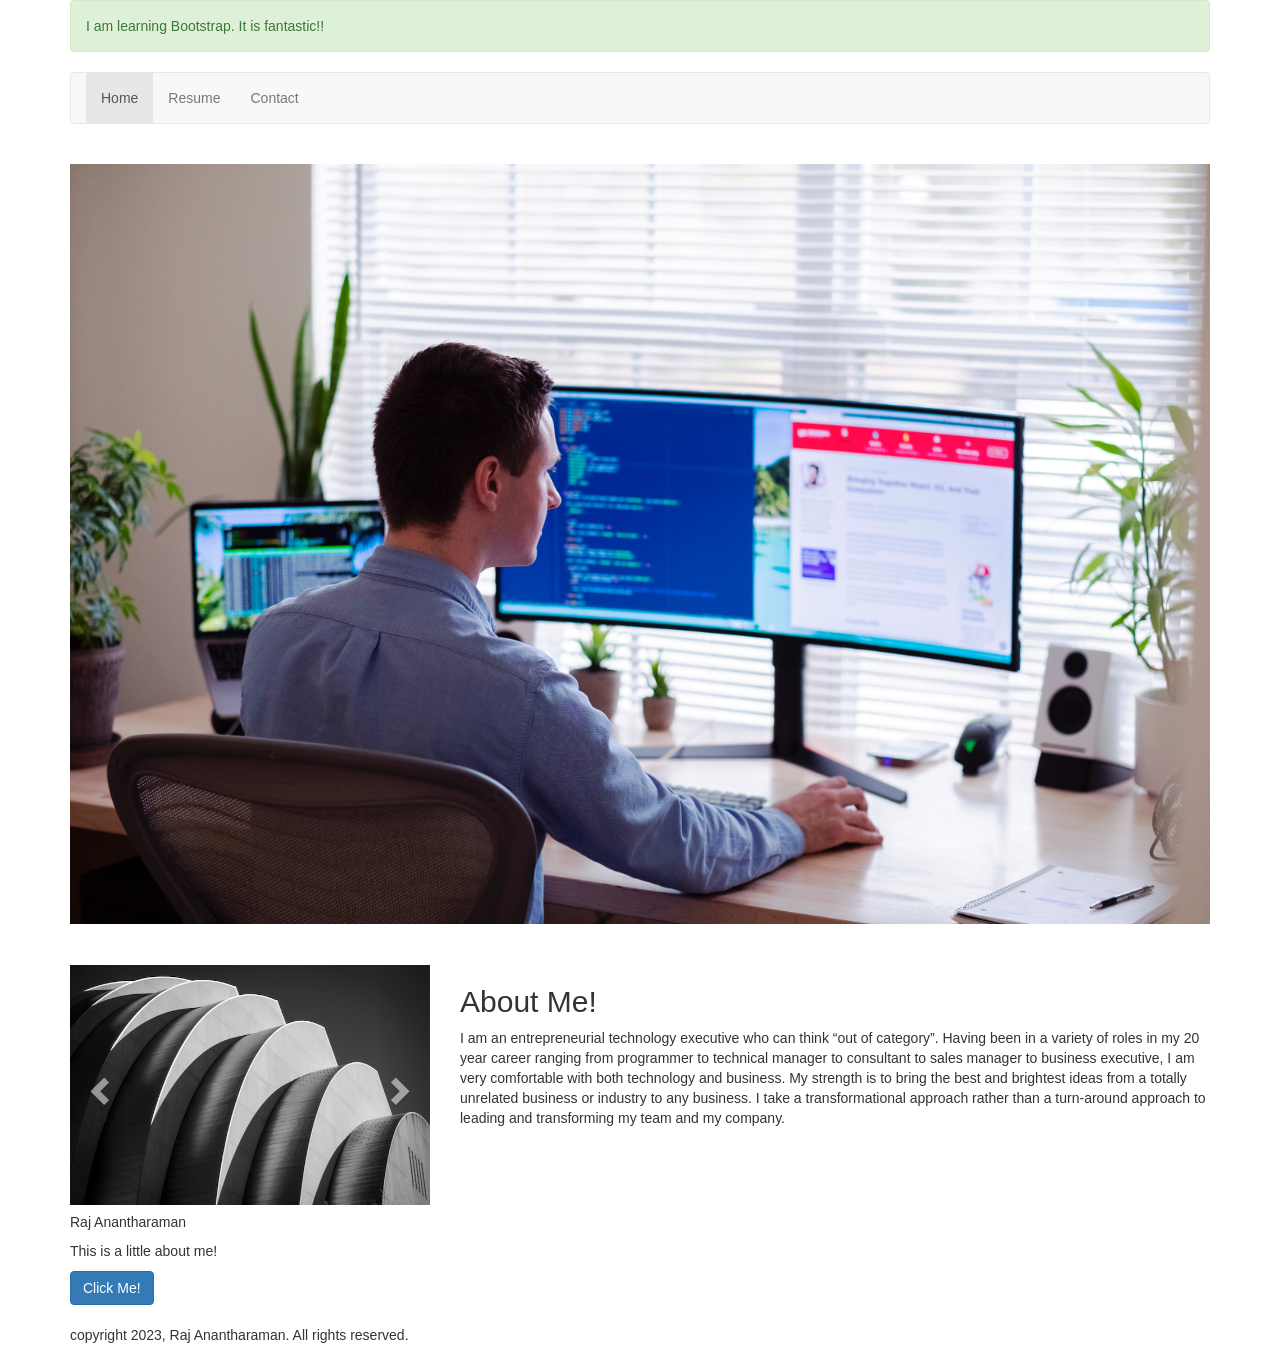
==== bootstrapdemo.html @ 2cb890ed "Renamed Test to Bootstrapdemo" ====
<!DOCTYPE html>
<html lang="en">
<head>
  <meta charset="UTF-8">
  <meta http-equiv="X-UA-Compatible" content="IE=edge">
  <meta name="viewport" content="width=device-width, initial-scale=1.0">
  <title>Bootstrap Demo</title>
  
  
  
  <link rel="stylesheet" href="https://maxcdn.bootstrapcdn.com/bootstrap/3.4.1/css/bootstrap.min.css">
  <script src="https://ajax.googleapis.com/ajax/libs/jquery/3.6.4/jquery.min.js"></script>
  <script src="https://maxcdn.bootstrapcdn.com/bootstrap/3.4.1/js/bootstrap.min.js"></script>

  <style>
    .row{
      padding-top:20px;
    }
  </style>
</head>
<body>
 
  <main role="main">
    <!-- this is where i will place contents of my page -->
  
    <div class="container">
      <div class="alert alert-success" role="alert">
        I am learning Bootstrap. It is fantastic!!
      </div>
      
      <nav class="navbar navbar-default">
        <div class="container-fluid">
          <ul class="nav navbar-nav">
            <li class="active"><a href="#">Home</a></li>
            <li><a href="#">Resume</a></li>
            <li><a href="#">Contact</a></li>
          </ul>
        </div>
      </nav>

      <div class="row">
        <div class="col-sm-12 col-md-12 col-lrg-12">
          <img src="images/home-feature.jpg" alt="homepage banner" style="width: 100%">
        </div>
      </div>

      <div class="row">
        <div class="col-sm-12 col-md-12 col-lrg-12">

        </div>

      </div>

      <div class="row">
        <div class="col-sm-4 col-md-4">
          <div class="card">

            <div class="card-body">

              <div id="myCarousel" class="carousel slide" data-ride="carousel">

                <div class="carousel-inner">
                  <div class="item active">
                    <img src="images/benjamin-white-dl8REOo_BXU-unsplash.jpg"  alt="slide 1">
                  </div>
                  <div class="item">
                    <img src="images/colton-sturgeon-FiCPutl_aog-unsplash.jpg"  alt="slide 2" >
                  </div>
                  <div class="item">
                    <img src="images/tianyi-ma-o7f4K13f2eE-unsplash.jpg"  alt="slide 3" >
                  </div>
                </div>

                <!-- Left and right controls -->
                <a class="left carousel-control" href="#myCarousel" data-slide="prev">
                  <span class="glyphicon glyphicon-chevron-left"></span>
                  <span class="sr-only">Previous</span>
                </a>
                <a class="right carousel-control" href="#myCarousel" data-slide="next">
                  <span class="glyphicon glyphicon-chevron-right"></span>
                  <span class="sr-only">Next</span>
                </a>
              </div>
            
            

              <h5 class="card-title">Raj Anantharaman</h5>
              <p class="card-text">This is a little about me!</p>
              <a href="services.html" class="btn btn-primary">Click Me!</a>
            </div>
          </div>
          
          
        </div>
        <div class="col-sm-8 col-md-8">
          <h2>About Me! </h2>
          I am an entrepreneurial technology executive who can think “out of category”. Having been in a variety of roles in my 20 year career ranging from programmer to technical manager to consultant to sales manager to business executive, I am very comfortable with both technology and business. My strength is to bring the best and brightest ideas from a totally unrelated business or industry to any business. I take a transformational approach rather than a turn-around approach to leading and transforming my team and my company.
        </div>
      </div>
      
      <div class="row">
        <div class="col-sm-12 col-md-12 col-lrg-12">
          copyright 2023, Raj Anantharaman. All rights reserved.
        </div>
      </div>
    </div>
  </main>
  </body>
</html>
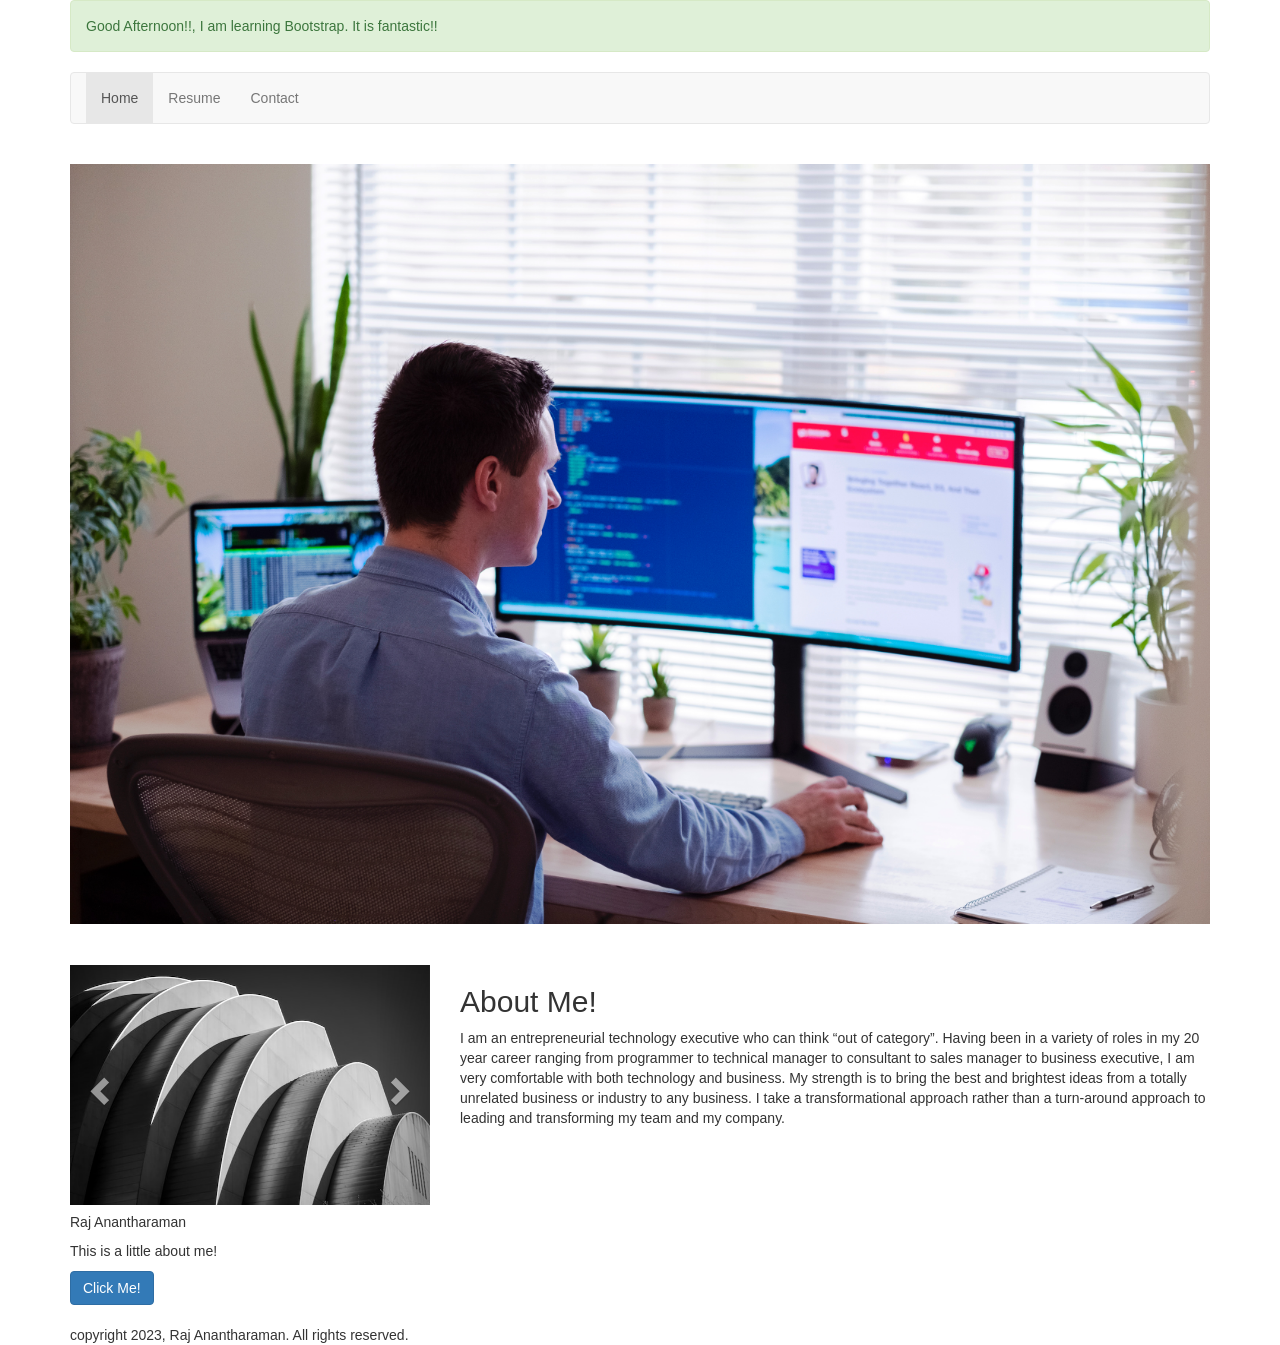
==== commit c9bcad17: "Added new js to detect time" ====
--- a/bootstrapdemo.html
+++ b/bootstrapdemo.html
@@ -25,7 +25,7 @@
   
     <div class="container">
       <div class="alert alert-success" role="alert">
-        I am learning Bootstrap. It is fantastic!!
+        <script src="js/js_example_1.js"></script>, I am learning Bootstrap. It is fantastic!!
       </div>
       
       <nav class="navbar navbar-default">
